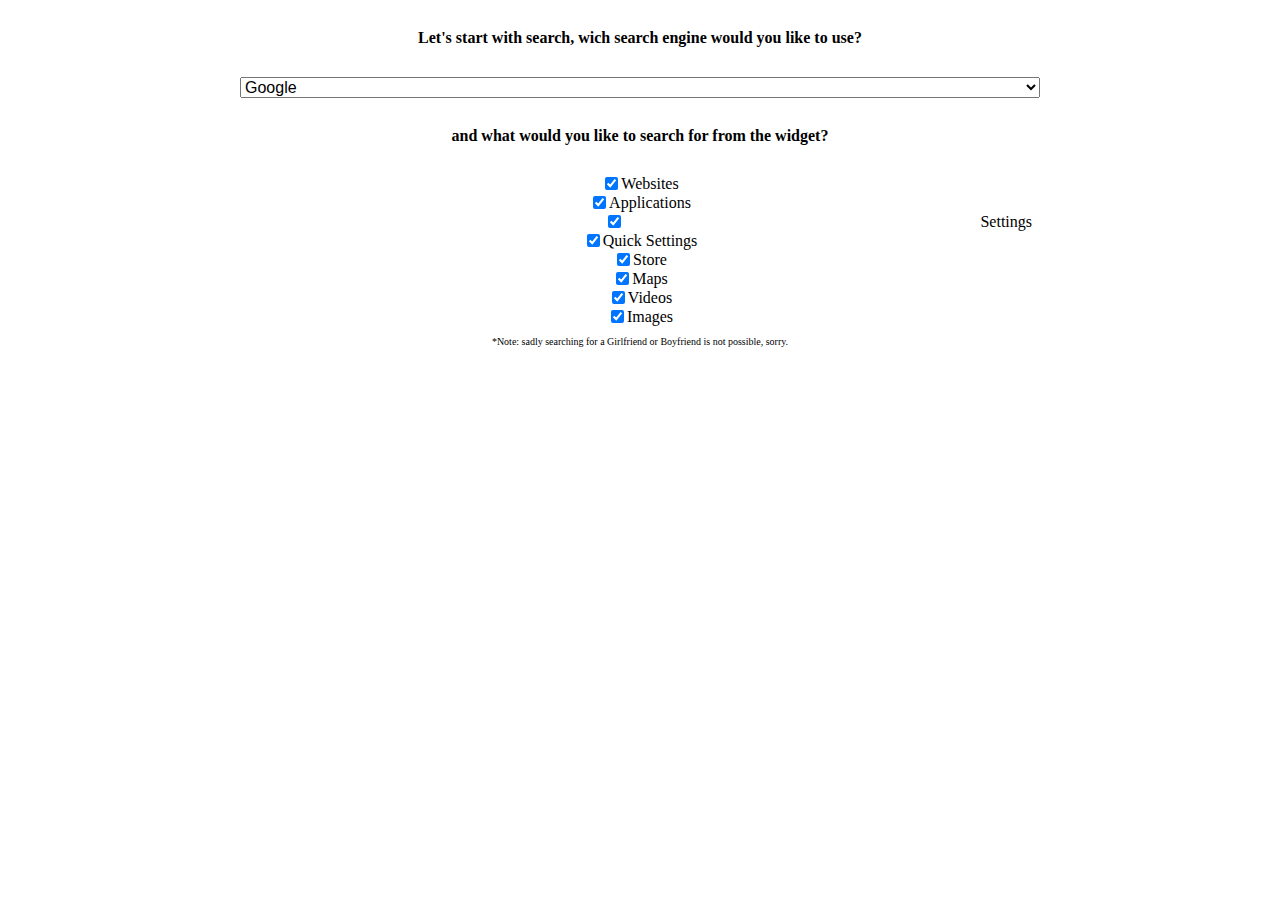
==== set-up/browserSelection.html @ e5ccdff6 "added more search perms" ====
<!DOCTYPE html>
<html lang="en">

<head>
    <meta charset="utf-8">
    <meta name="viewport" content="width=device-width">
    <meta name="description" content="GameStars! de beste plek voor reviews over games.">
    <meta name="keywords" content="review games, reviews, games">
    <meta name="author" content="Sketch">

    <title>Material OS</title>

    <link rel="stylesheet" href="https://fonts.googleapis.com/icon?family=Material+Icons">
    <link href="https://lukeplays33.github.io/material-Components/Material_Components/M3Styling.css" rel="stylesheet"
        type="text/css" />

    <link href="../css/index.css" rel="stylesheet" type="text/css" />
    <link href="../css/global.css" rel="stylesheet" type="text/css" />
</head>

<body>
    <main>
    <section id="welcome">
        <form>
        <h4>Let's start with search, wich search engine would you like to use?</h4>
        <select id="searchEngine">
            <option value="Google">Google</option>
            <option value="Bing">Bing</option>
            <option value="Firefox">Firefox</option>
            <option value="DuckDuckGo">DuckDuckGo</option>
            <option value="Yahoo!">Yahoo!</option>
        </select>
        <h4>and what would you like to search for from the widget?</h4>
    </section>

    <section id="searchPerms">
        <article class="permItem cardList">
            <input id='sites' name='sites' type="checkbox" checked>
        <label for="sites">Websites</label>
    </article>

    <article class="permItem cardList">
        <input id='apps' name='apps' type="checkbox" checked>
    <label for="apps">Applications</label>
</article>

        <article class="permItem cardList">
        <input id='settings' name='settings' type="checkbox" checked>
    <label for="settings">Settings</label>
</article>

<article class="permItem cardList">
    <input id='qSettings' name='qSettings' type="checkbox" checked>
<label for="qSettings">Quick Settings</label>
</article>

<article class="permItem cardList">
    <input id='store' name='store' type="checkbox" checked>
<label for="store">Store</label>
</article>

<article class="permItem cardList">
    <input id='maps' name='maps' type="checkbox" checked>
<label for="maps">Maps</label>
</article>

<article class="permItem cardList">
    <input id='videos' name='videos' type="checkbox" checked>
<label for="videos">Videos</label>
</article>

<article class="permItem cardList">
    <input id='images' name='images' type="checkbox" checked>
<label for="images">Images</label>
</article>
</input>
</form>
    </section>
<p id="lol">*Note: sadly searching for a Girlfriend or Boyfriend is not possible, sorry.</p>
</main>

    <script type='module' src="https://lukeplays33.github.io/material-Components/Material_Components/imports.js"
        theme="dark" position="bottom-right" defer></script>
</body>

</html>
---- css/index.css ----
body {
    overflow-y: hidden;
}

.setupSettings i {
    color:var(--md-sys-color-on-primary);

    text-align:center;
    font-size:20px;
    
    height: fit-content;
}

.setupSettings {
    min-width:50px;

    justify-content:center;
    align-items:center;
}

#title {
    flex:1;

    text-align:left;

    color:var(--md-sys-color-on-primary);
    font-size:30px;

    padding:0px;
}

#controls {
    position:fixed;

    bottom:16px;
    right:16px;
    left:16px;

    width:calc(100% - 32px);

    display:flex;
    justify-content:flex-end;
    flex-direction:row;
}

#controls p {
  margin-top:auto;
  margin-bottom:auto;

  width:100%;
}

#next, #previous {
    width:100px;
}

#holder{
    height:100%;
    display:flex;
    flex-direction:column;
}

#settings {
	flex:7;
  }

  .logo {
    background-size:60%;
    background-image:url('../assets/images/image (2).png')
  }

  #setUpPages {
    border-width:0px;
    height:100%;
    width:100%;
  }

  #welcome {
    width:100%;
    display:flex;
    flex-direction:column;

    text-align:center;

    align-items: center;
  }

  #searchEngine, h4 {
    width:800px;
  }

  #searchEngine {
    font-size:16px;

    margin-top:8px;
    margin-bottom:8px;
  }

  #searchPerms {
    flex-direction:column;

    margin-left:auto;
    margin-right:auto;

    margin-top:8px;

    width:calc(800px - 16px);
  }

  .permItem {
    display:flex;
    flex-direction:row;

    align-items:center;
    justify-content: center;

    background-color:var(--md-sys-color-tertiary-container);
    color:var(--md-sys-color-on-tertiary-container);
  }

  #lol {
    width:100%;

    font-size:10px;
    text-align:center;
  }
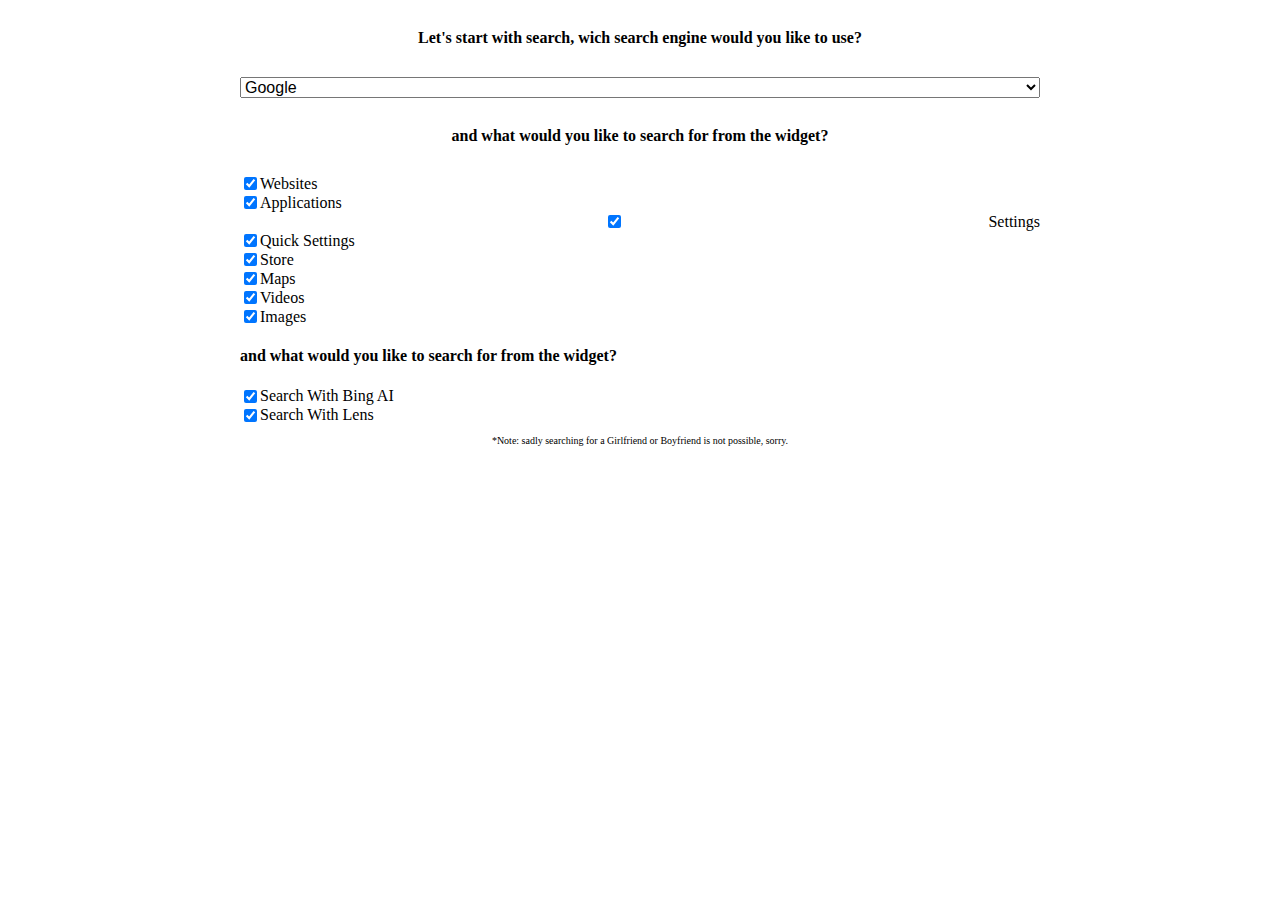
==== commit 2c2adbd7: "added search plugins" ====
--- a/set-up/browserSelection.html
+++ b/set-up/browserSelection.html
@@ -20,8 +20,8 @@
 
 <body>
     <main>
+        <form>
     <section id="welcome">
-        <form>
         <h4>Let's start with search, wich search engine would you like to use?</h4>
         <select id="searchEngine">
             <option value="Google">Google</option>
@@ -74,9 +74,23 @@
 <label for="images">Images</label>
 </article>
 </input>
-</form>
+<h4>and what would you like to search for from the widget?</h4>
+    </section>
+
+    <section id="searchPlugins">
+        <article class="permItem cardList">
+            <input id='ai' name='ai' type="checkbox" checked>
+        <label for="ai">Search With Bing AI</label>
+    </article>
+
+    <article class="permItem cardList">
+        <input id='lens' name='lens' type="checkbox" checked>
+    <label for="lens">Search With Lens</label>
+</article>
+
     </section>
 <p id="lol">*Note: sadly searching for a Girlfriend or Boyfriend is not possible, sorry.</p>
+</form>
 </main>
 
     <script type='module' src="https://lukeplays33.github.io/material-Components/Material_Components/imports.js"
--- a/css/index.css
+++ b/css/index.css
@@ -96,7 +96,7 @@
     margin-bottom:8px;
   }
 
-  #searchPerms {
+  #searchPerms, #searchPlugins {
     flex-direction:column;
 
     margin-left:auto;
@@ -104,7 +104,7 @@
 
     margin-top:8px;
 
-    width:calc(800px - 16px);
+    width:800px;
   }
 
   .permItem {
@@ -112,7 +112,7 @@
     flex-direction:row;
 
     align-items:center;
-    justify-content: center;
+    justify-content: flex-start;
 
     background-color:var(--md-sys-color-tertiary-container);
     color:var(--md-sys-color-on-tertiary-container);
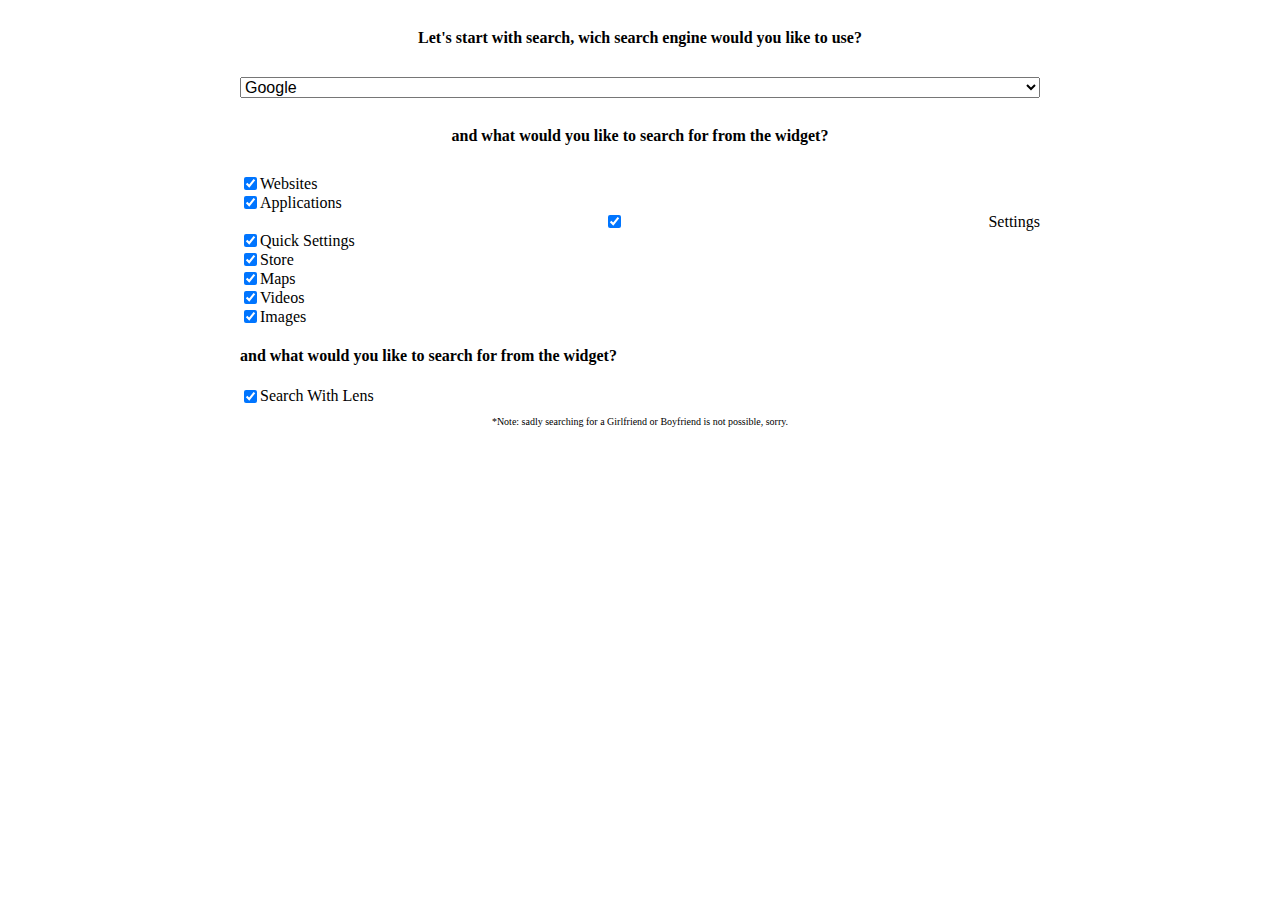
==== commit 53a40c2b: "removed ai search" ====
--- a/set-up/browserSelection.html
+++ b/set-up/browserSelection.html
@@ -78,11 +78,6 @@
     </section>
 
     <section id="searchPlugins">
-        <article class="permItem cardList">
-            <input id='ai' name='ai' type="checkbox" checked>
-        <label for="ai">Search With Bing AI</label>
-    </article>
-
     <article class="permItem cardList">
         <input id='lens' name='lens' type="checkbox" checked>
     <label for="lens">Search With Lens</label>
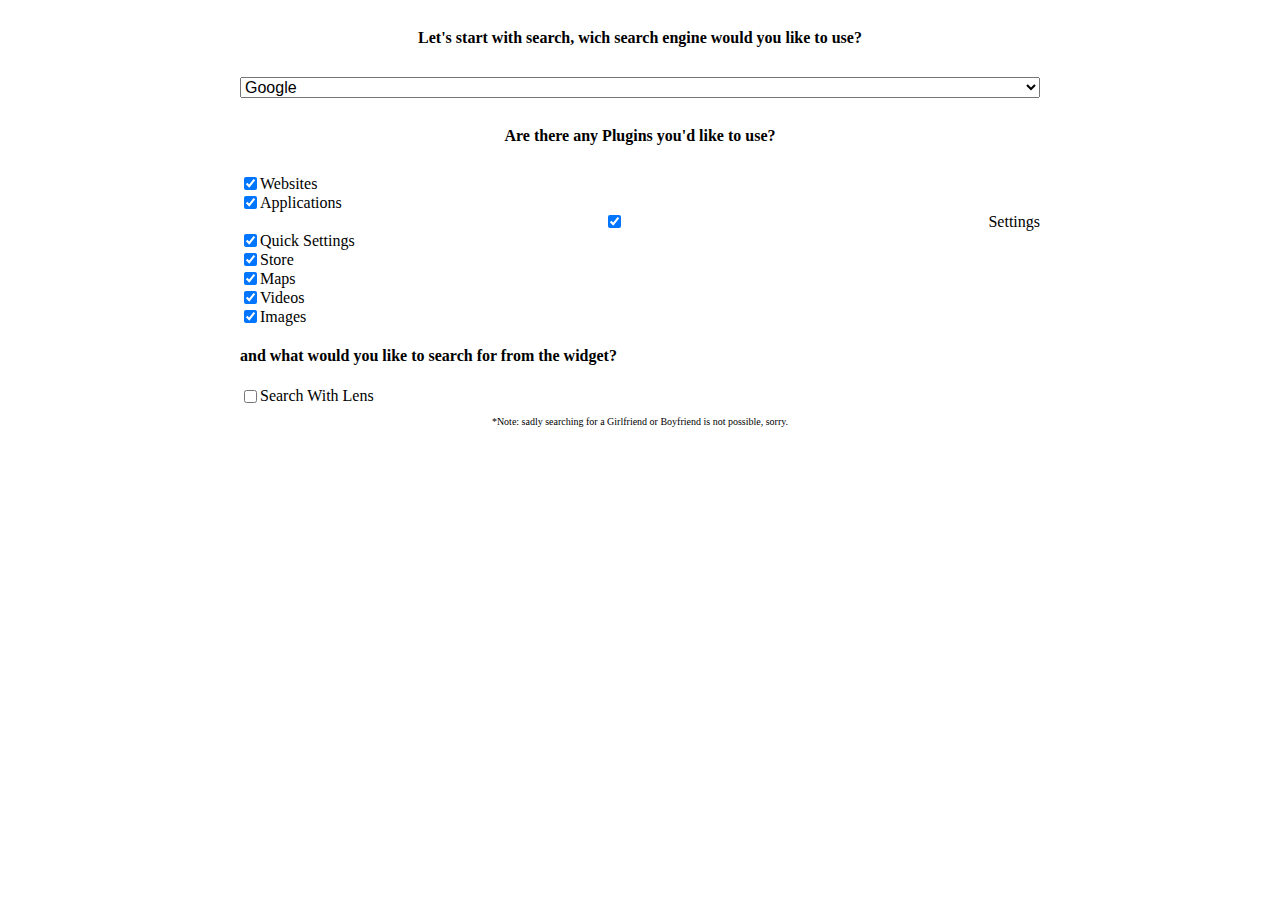
==== commit 3799ac89: "updated plugin text" ====
--- a/set-up/browserSelection.html
+++ b/set-up/browserSelection.html
@@ -30,7 +30,7 @@
             <option value="DuckDuckGo">DuckDuckGo</option>
             <option value="Yahoo!">Yahoo!</option>
         </select>
-        <h4>and what would you like to search for from the widget?</h4>
+        <h4>Are there any Plugins you'd like to use?</h4>
     </section>
 
     <section id="searchPerms">
@@ -79,7 +79,7 @@
 
     <section id="searchPlugins">
     <article class="permItem cardList">
-        <input id='lens' name='lens' type="checkbox" checked>
+        <input id='lens' name='lens' type="checkbox">
     <label for="lens">Search With Lens</label>
 </article>
 
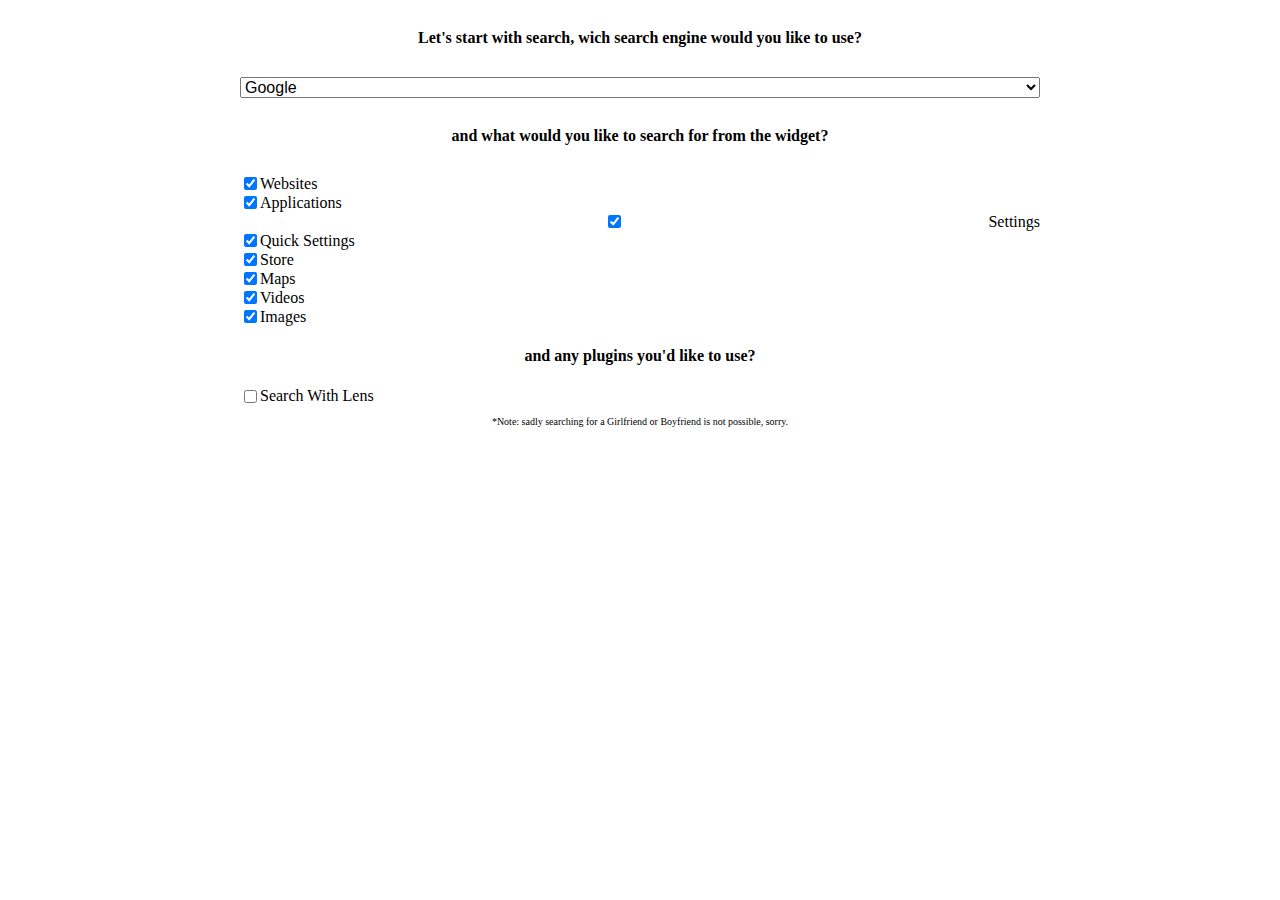
==== commit 0cfc3f4d: "text update" ====
--- a/set-up/browserSelection.html
+++ b/set-up/browserSelection.html
@@ -30,7 +30,7 @@
             <option value="DuckDuckGo">DuckDuckGo</option>
             <option value="Yahoo!">Yahoo!</option>
         </select>
-        <h4>Are there any Plugins you'd like to use?</h4>
+        <h4>and what would you like to search for from the widget?</h4>
     </section>
 
     <section id="searchPerms">
@@ -74,7 +74,7 @@
 <label for="images">Images</label>
 </article>
 </input>
-<h4>and what would you like to search for from the widget?</h4>
+<h4>and any plugins you'd like to use?</h4>
     </section>
 
     <section id="searchPlugins">
--- a/css/index.css
+++ b/css/index.css
@@ -105,6 +105,8 @@
     margin-top:8px;
 
     width:800px;
+
+    text-align:center;
   }
 
   .permItem {
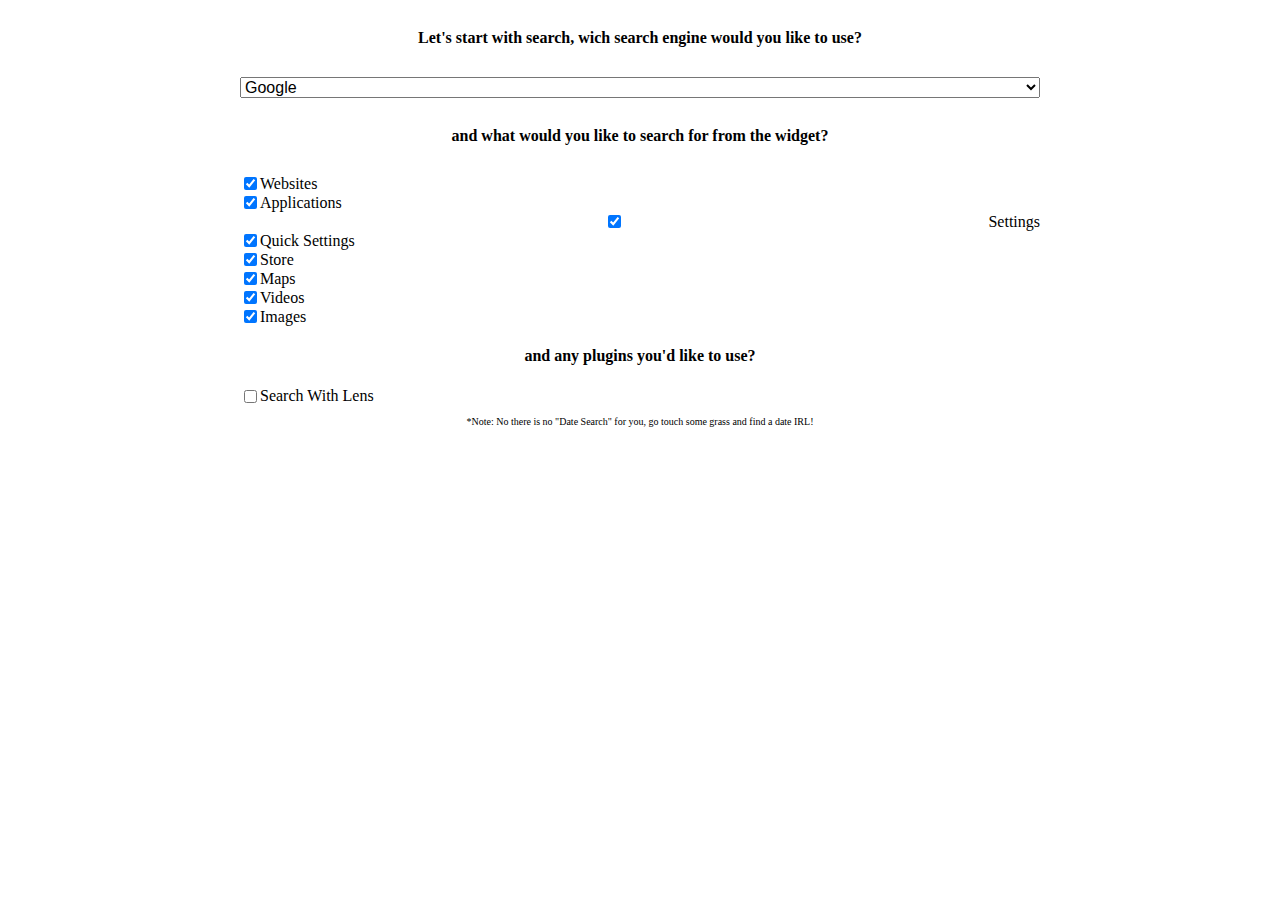
==== commit e3212109: "test" ====
--- a/set-up/browserSelection.html
+++ b/set-up/browserSelection.html
@@ -74,17 +74,17 @@
 <label for="images">Images</label>
 </article>
 </input>
-<h4>and any plugins you'd like to use?</h4>
     </section>
 
     <section id="searchPlugins">
+        <h4>and any plugins you'd like to use?</h4>
     <article class="permItem cardList">
         <input id='lens' name='lens' type="checkbox">
     <label for="lens">Search With Lens</label>
 </article>
 
     </section>
-<p id="lol">*Note: sadly searching for a Girlfriend or Boyfriend is not possible, sorry.</p>
+<p id="lol">*Note: No there is no "Date Search" for you, go touch some grass and find a date IRL!</p>
 </form>
 </main>
 
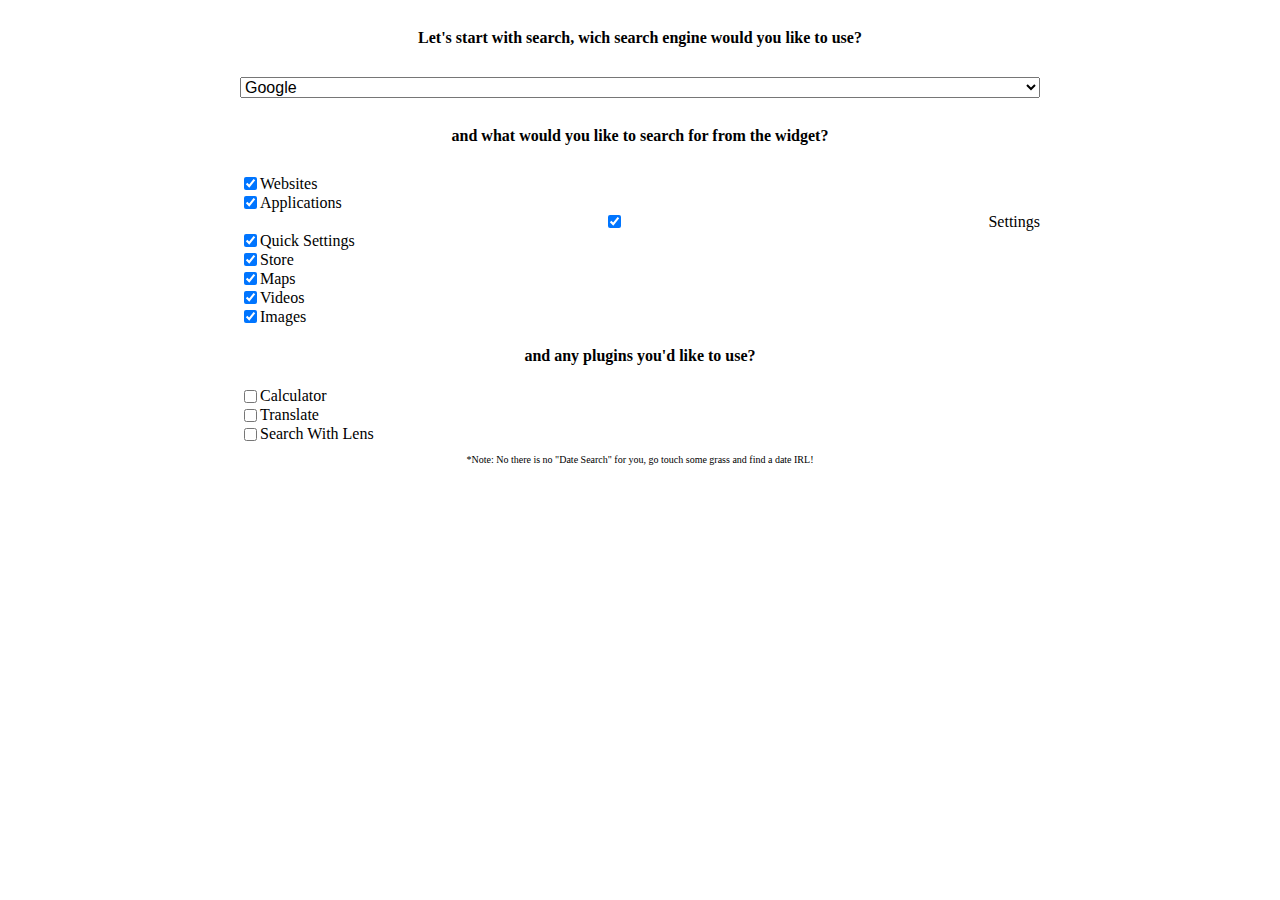
==== commit 3b01d74c: "calc plugin" ====
--- a/set-up/browserSelection.html
+++ b/set-up/browserSelection.html
@@ -78,6 +78,17 @@
 
     <section id="searchPlugins">
         <h4>and any plugins you'd like to use?</h4>
+
+        <article class="permItem cardList">
+            <input id='calc' name='calc' type="checkbox">
+        <label for="calc">Calculator</label>
+    </article>
+
+        <article class="permItem cardList">
+            <input id='trans' name='trans' type="checkbox">
+        <label for="trans">Translate</label>
+    </article>
+
     <article class="permItem cardList">
         <input id='lens' name='lens' type="checkbox">
     <label for="lens">Search With Lens</label>
